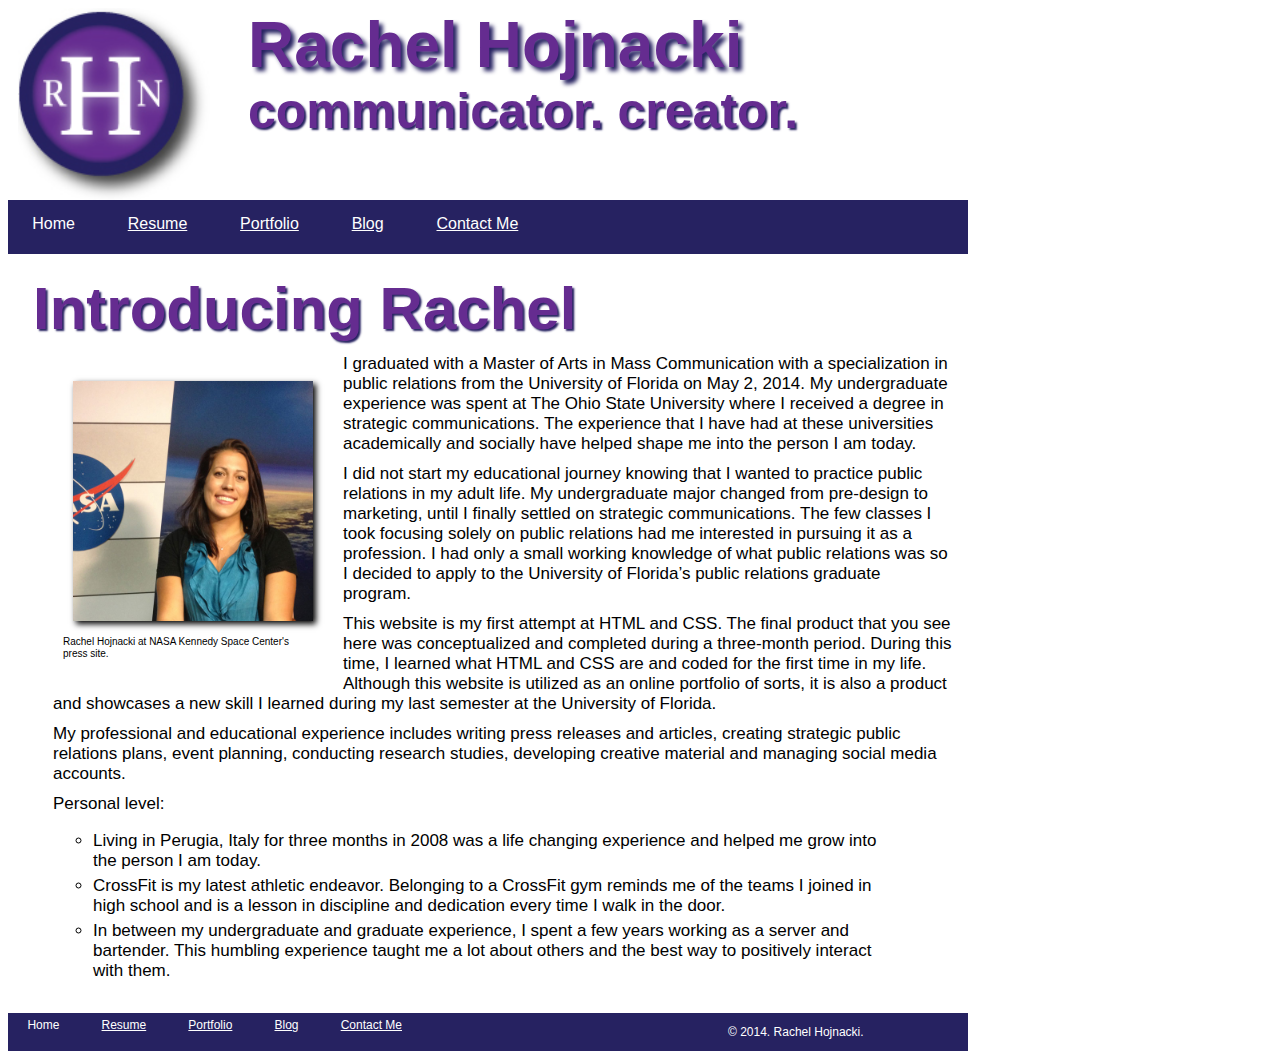
==== index.html @ 38aa1168 "updated descriptions and checked grammar" ====
<!DOCTYPE html>
<html>

    <head>
        <title>Rachel Hojnacki</title>
        <link rel="stylesheet" href="css/base.css"/>
        <meta charset="UTF-8">
        <meta name="author" content="Rachel Hojnacki">
    </head>

    <body id="wrapper">
<!--The header starts here-->        
        <header>
            <img class = "left" src="img/rhlogo.jpg" alt="RH Personal Logo" title="Rachel Hojnacki's Personal Logo"/>
            <h1 class= "right">Rachel Hojnacki</h1>
            <h2 class= "right">communicator. creator.</h2>
            
    <nav class = "left">
            <ul class= "headernav">
                <li>Home</li>
                <li><a href="resume.html">Resume</a></li>
                <li><a href="portfolio.html">Portfolio</a></li>
                <li><a href="blog.html">Blog</a></li>
                
                <li><a href="contact.html">Contact Me</a></li>
            </ul>
        </nav>
            
        </header>

<!--The body of the page starts here-->       
        
        <article class="left">
     <!--I was unsure wheter or not to change to h1 in different divs or to do h1-h6 throughout the entire page, in class we were told to do h1-h6 throughout the entire document but in the lab videos we were told we could do a new h1 in each container-->       
            <h1>Introducing Rachel</h1>
            <figure class="left">
            <img src="img/rhheadshot.jpg" alt="Rachel Hojnacki" title="Picture of Rachel Hojnacki"/>
            <figcaption>Rachel Hojnacki at NASA Kennedy Space Center's press site.</figcaption>
                
                </figure>
            <p>I graduated with a Master of Arts in Mass Communication with a specialization in public relations from the University of Florida on May 2, 2014. My undergraduate experience was spent at The Ohio State University where I received a degree in strategic communications. The experience that I have had at these universities academically and socially have helped shape me into the person I am today.</p>

<p>I did not start my educational journey knowing that I wanted to practice public relations in my adult life. My undergraduate major changed from pre-design to marketing, until I finally settled on strategic communications. The few classes I took focusing solely on public relations had me interested in pursuing it as a profession. I had only a small working knowledge of what public relations was so I decided to apply to the University of Florida’s public relations graduate program.</p>

<p>This website is my first attempt at HTML and CSS. The final product that you see here was conceptualized and completed during a three-month period. During this time, I learned what HTML and CSS are and coded for the first time in my life. Although this website is utilized as an online portfolio of sorts, it is also a product and showcases a new skill I learned during my last semester at the University of Florida.</p>
            
<p>My professional and educational experience includes writing press releases and articles, creating strategic public relations plans, event planning, conducting research studies, developing creative material and managing social media accounts.</p>

<p>Personal level:  
            </p>

<ul>
    <li class="bullet">Living in Perugia, Italy for three months in 2008 was a life changing experience and helped me grow into the person I am today. 
    </li>
    <li class="bullet">
    CrossFit is my latest athletic endeavor. Belonging to a CrossFit gym reminds me of the teams I joined in high school and is a lesson in discipline and dedication every time I walk in the door. 
    </li>
    <li class= "bullet">In between my undergraduate and graduate experience, I spent a few years working as a server and bartender. This humbling experience taught me a lot about others and the best way to positively interact with them. 
    </li>        
            
            </ul>            
            
    
        </article>
<!--The footer starts here-->        
    <footer class="left">
            <nav class = "left">
                <ul>
                    <li>Home</li>
                    <li><a href="resume.html">Resume</a></li>
                    <li><a href="portfolio.html">Portfolio</a></li>
                    <li><a href="blog.html">Blog</a></li>
                    <li><a href="contact.html">Contact Me</a></li>
                </ul>
            </nav>
            <p class = "right" id="copyright">&copy; 2014. Rachel Hojnacki.</p>
        </footer>
        
    </body>
    
</html>
---- css/base.css ----
/*Layout Rules*/

#wrapper {
max-width: 960px;
}

header h1, header h2 {
    margin-top: 0px;
    margin-bottom: 0px;
    width: 75%;
}

nav {
    width: 100%;
}

nav ul {
    list-style-type: none;
    margin-top: 5px; 
    padding: 0;
}

nav li{
    display:inline;
    margin: 0 2% 0 2%; /*TRouBLe*/
    padding: 5px;
}


.bullet {
    list-style-type:circle;
}

article h1, article h2, article h3{
float:left;
width: 100%;
padding: 10px 0px 10px 5px; /*TRouBLe*/
margin: 5px 5px 10px 5px; /*TRouBLe*/
}

article{
    padding: 10px;
    margin: 5px;
    width: 100%;
}

article p{
margin: 10px 30px 0px 30px /*TRouBLe*/
}

article li{
    list-style-type: none;
    margin: 0px 100px 5px 30px; /*TRouBLe*/
    padding: 0;
}

aside {
width: 30%;
}

footer {
    width: 100%;  
}

footer nav{
    width: 75%;
}

footer p{
    width: 25%;
}

ul.picture{
width: 80%; 
padding-left: 260px;
padding-top: 20px;   
}

/*Font and Background Color Rules*/
body {
    font-family:"Century Gothic", "Avante Garde", sans-serif;
    font-size: 100%;
}

.bold {
font-weight:800;
font-size: 25px;
    
}

.italics{
font-style: italic;
font-weight:600;    
}

header h1 {
    font-size: 4em;
    color: #652C90;
    background-color: #ffffff;
    text-shadow: 4px 4px 4px #262261;
}

header h2 {
    font-size: 50px;
    font-weight: 600;
    color: #652C90;
    text-shadow: 2px 2px 2px #262261;
}

header nav{
    padding: 10px 0px 5px 0px; /*TRouBLe*/
    background-color: #262261;
}

article h1{
    font-size: 60px;
    line-height: 50px;
    color: #652C90;
    text-shadow: 2px 2px 2px #262261;
}

article h2{
    font-size: 40px;
    color: #262261;       
}

article h3{
    font-size: 25px;
    color: #652C90;
}

article{
    font-size: 17px;
    line-height: 20px;
    color: #000000;
}


footer{ 
    background: #262261;
    font-size: 12px;
}

footer p, nav a, nav li {
    color: #ffffff
}

/*Link Rules*/

nav a:hover{
background-color: #652C90;
}

/*Image Rules*/

header img {
    margin: 0 1% 0 1%;
    width: 20%;
    float: left;
}

figure{
width: 25%;
}

article img{
    margin: 10px;
    width: 100%;
    box-shadow: 3px 3px 6px #000000;
}

figure.small {
width: 75%;
float: left;
}

figure.blog {
width: 75%; 
float: none;    
}

figcaption {
font-size: 10px;
line-height:12px;
}

ul img {
    width: 5%;
    margin:0;
}

.right{
float:right;
}

.left{
float: left;
}

/*Multidevice rules*/
/*iPad or Tablet*/
@media only screen and (max-width:775px){

header h1{
font-size: 3em;}

header h2, article h1{
font-size: 2em;}
    
nav{
font-size: 1em;}
    
article h2{
font-size: 1.6em;}
    
.bold{
font-size: 1.4em;} 

/*layout rules*/    
aside{
width: 100%;}    

aside img{
width: 60%;}
    
ul.picture{
width: 100%;
margin: 0px;
padding: 0px;
float: left;}      
}

/*iphone or smartphone landscape*/
@media only screen (max-width:480px){
/*font rules*/    
header h1 {
font-size: 2.4em;
 text-shadow: 3px 3px 3px #262261;}

header h2, article h1{
font-size: 1.8em;}    

header nav{
font-size: .7em;}   
    
article {
font-size: .9em;}   

article h2{
font-size: 1.4em;}    

.bold{
font-size: 1.2em;}  
    
/*layout rules*/    
aside{
width: 100%;}    

aside img{
width: 60%;}
    
ul.picture{
width: 100%;
margin: 0px;
padding: 0px;
float: left;}    
}
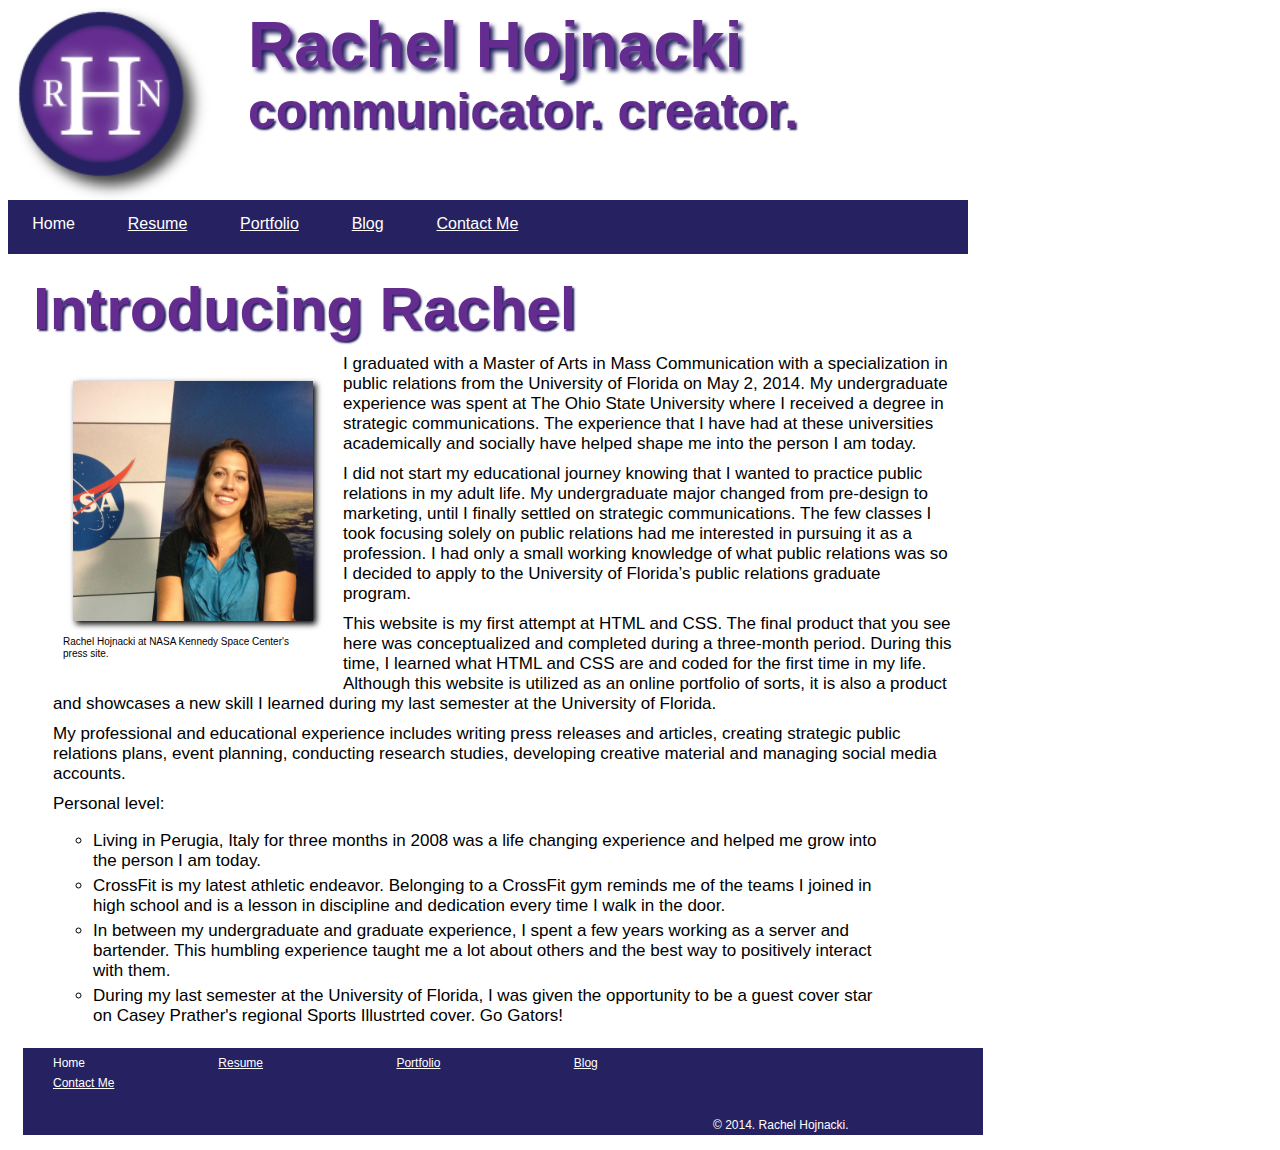
==== commit 9677c52b: "idk what this is" ====
--- a/index.html
+++ b/index.html
@@ -46,10 +46,12 @@
             
 <p>My professional and educational experience includes writing press releases and articles, creating strategic public relations plans, event planning, conducting research studies, developing creative material and managing social media accounts.</p>
 
+            
+            
 <p>Personal level:  
             </p>
 
-<ul>
+<ul class="left">
     <li class="bullet">Living in Perugia, Italy for three months in 2008 was a life changing experience and helped me grow into the person I am today. 
     </li>
     <li class="bullet">
@@ -57,11 +59,13 @@
     </li>
     <li class= "bullet">In between my undergraduate and graduate experience, I spent a few years working as a server and bartender. This humbling experience taught me a lot about others and the best way to positively interact with them. 
     </li>        
-            
-            </ul>            
-            
-    
-        </article>
+    <li class="bullet">During my last semester at the University of Florida, I was given the opportunity to be a guest cover star on Casey Prather's regional Sports Illustrted cover. Go Gators!</li>        
+            </ul> 
+           <!--<figure class=sport>
+            <img src="img/sportsillustrated.jpg" alt="http://sportsillustrated.cnn.com/magazine/photos/1401/si-covers-2014/23/" title="Sports Illustrated Cover 2014"/>
+    <figcaption>Source: http://sportsillustrated.cnn.com/magazine/photos/1401/si-covers-2014/23/</figcaption>
+            </figure> 
+        </article>-->
 <!--The footer starts here-->        
     <footer class="left">
             <nav class = "left">
--- a/css/base.css
+++ b/css/base.css
@@ -29,6 +29,7 @@
 
 .bullet {
     list-style-type:circle;
+    float: left;
 }
 
 article h1, article h2, article h3{
@@ -54,6 +55,10 @@
     padding: 0;
 }
 
+aside.index{
+width: 50%;
+float: right;
+}
 aside {
 width: 30%;
 }
@@ -163,6 +168,7 @@
 width: 25%;
 }
 
+
 article img{
     margin: 10px;
     width: 100%;
@@ -196,6 +202,7 @@
 .left{
 float: left;
 }
+
 
 /*Multidevice rules*/
 /*iPad or Tablet*/
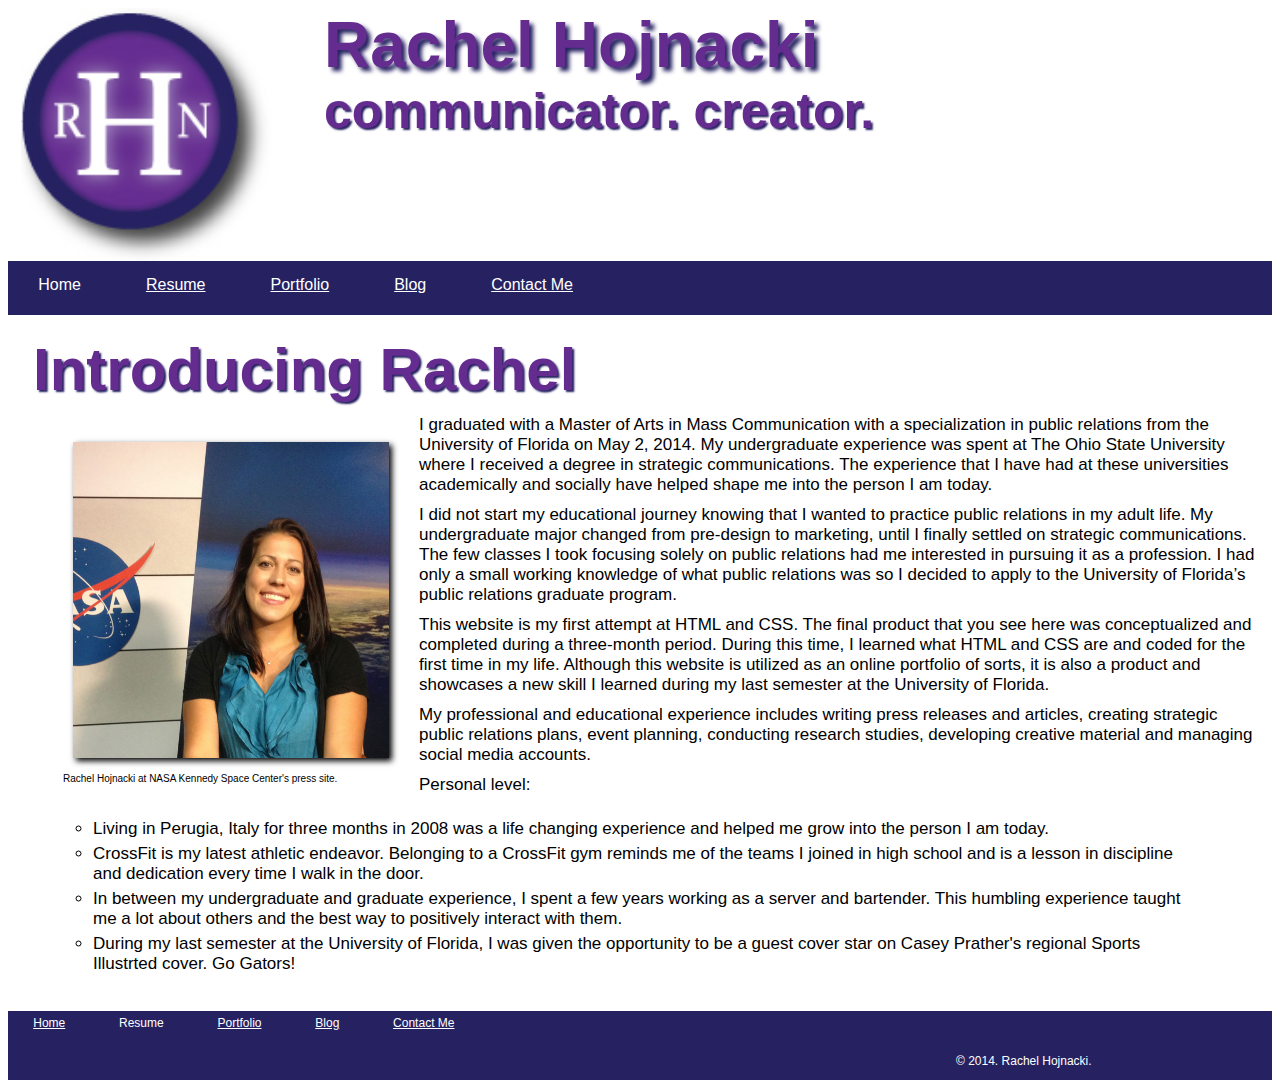
==== commit 00cf344d: "finally fixed it" ====
--- a/index.html
+++ b/index.html
@@ -66,20 +66,20 @@
     <figcaption>Source: http://sportsillustrated.cnn.com/magazine/photos/1401/si-covers-2014/23/</figcaption>
             </figure> 
         </article>-->
-<!--The footer starts here-->        
-    <footer class="left">
+<!--The footer starts here-->
+        </article>    
+    <footer class = "left">
             <nav class = "left">
                 <ul>
-                    <li>Home</li>
-                    <li><a href="resume.html">Resume</a></li>
+                    <li><a href="index.html">Home</a></li>
+                    <li>Resume</li>
                     <li><a href="portfolio.html">Portfolio</a></li>
                     <li><a href="blog.html">Blog</a></li>
                     <li><a href="contact.html">Contact Me</a></li>
                 </ul>
             </nav>
-            <p class = "right" id="copyright">&copy; 2014. Rachel Hojnacki.</p>
+            <p class= "right" id="copyright">&copy; 2014. Rachel Hojnacki.</p>
         </footer>
-        
     </body>
     
 </html>    
--- a/css/base.css
+++ b/css/base.css
@@ -1,7 +1,7 @@
 /*Layout Rules*/
 
 #wrapper {
-max-width: 960px;
+max-width: 100%;
 }
 
 header h1, header h2 {
@@ -26,10 +26,12 @@
     padding: 5px;
 }
 
+footer nav{
+
+}
 
 .bullet {
     list-style-type:circle;
-    float: left;
 }
 
 article h1, article h2, article h3{
@@ -59,21 +61,20 @@
 width: 50%;
 float: right;
 }
+
 aside {
 width: 30%;
 }
 
-footer {
-    width: 100%;  
-}
-
 footer nav{
-    width: 75%;
+    width: 80%;
+   
 }
 
 footer p{
     width: 25%;
 }
+
 
 ul.picture{
 width: 80%; 
@@ -81,16 +82,20 @@
 padding-top: 20px;   
 }
 
+footer{
+width: 100%;
+}
+
+
 /*Font and Background Color Rules*/
 body {
-    font-family:"Century Gothic", "Avante Garde", sans-serif;
-    font-size: 100%;
+font-family:"Century Gothic", "Avante Garde", sans-serif;
+font-size: 100%;
 }
 
 .bold {
 font-weight:800;
-font-size: 25px;
-    
+font-size: 25px; 
 }
 
 .italics{
@@ -139,7 +144,6 @@
     line-height: 20px;
     color: #000000;
 }
-
 
 footer{ 
     background: #262261;
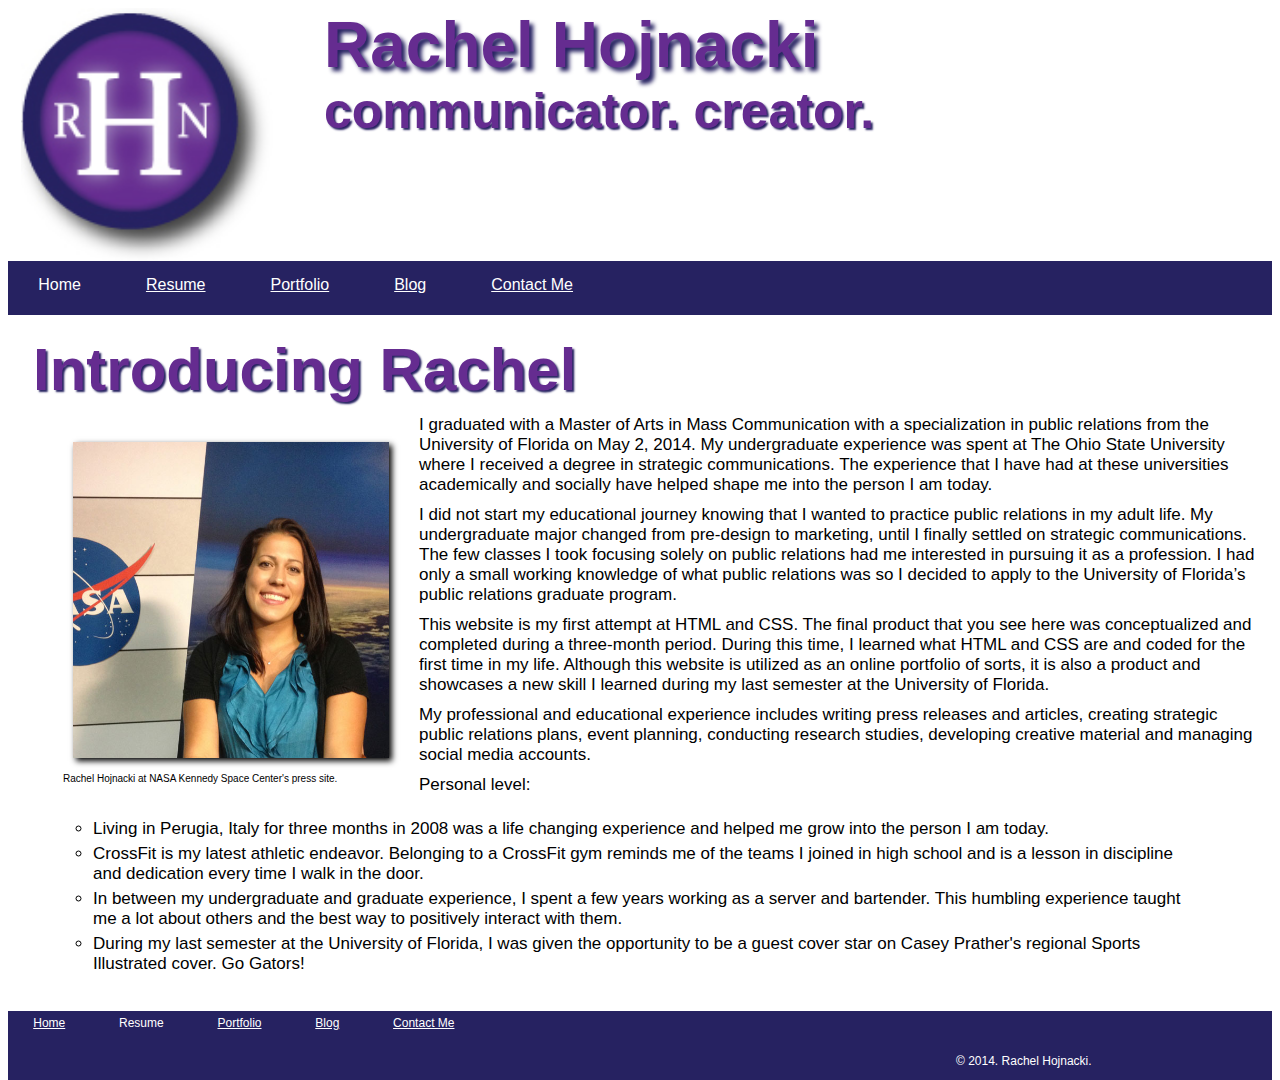
==== commit cc5c7e10: "spelling error" ====
--- a/index.html
+++ b/index.html
@@ -59,7 +59,7 @@
     </li>
     <li class= "bullet">In between my undergraduate and graduate experience, I spent a few years working as a server and bartender. This humbling experience taught me a lot about others and the best way to positively interact with them. 
     </li>        
-    <li class="bullet">During my last semester at the University of Florida, I was given the opportunity to be a guest cover star on Casey Prather's regional Sports Illustrted cover. Go Gators!</li>        
+    <li class="bullet">During my last semester at the University of Florida, I was given the opportunity to be a guest cover star on Casey Prather's regional Sports Illustrated cover. Go Gators!</li>        
             </ul> 
            <!--<figure class=sport>
             <img src="img/sportsillustrated.jpg" alt="http://sportsillustrated.cnn.com/magazine/photos/1401/si-covers-2014/23/" title="Sports Illustrated Cover 2014"/>
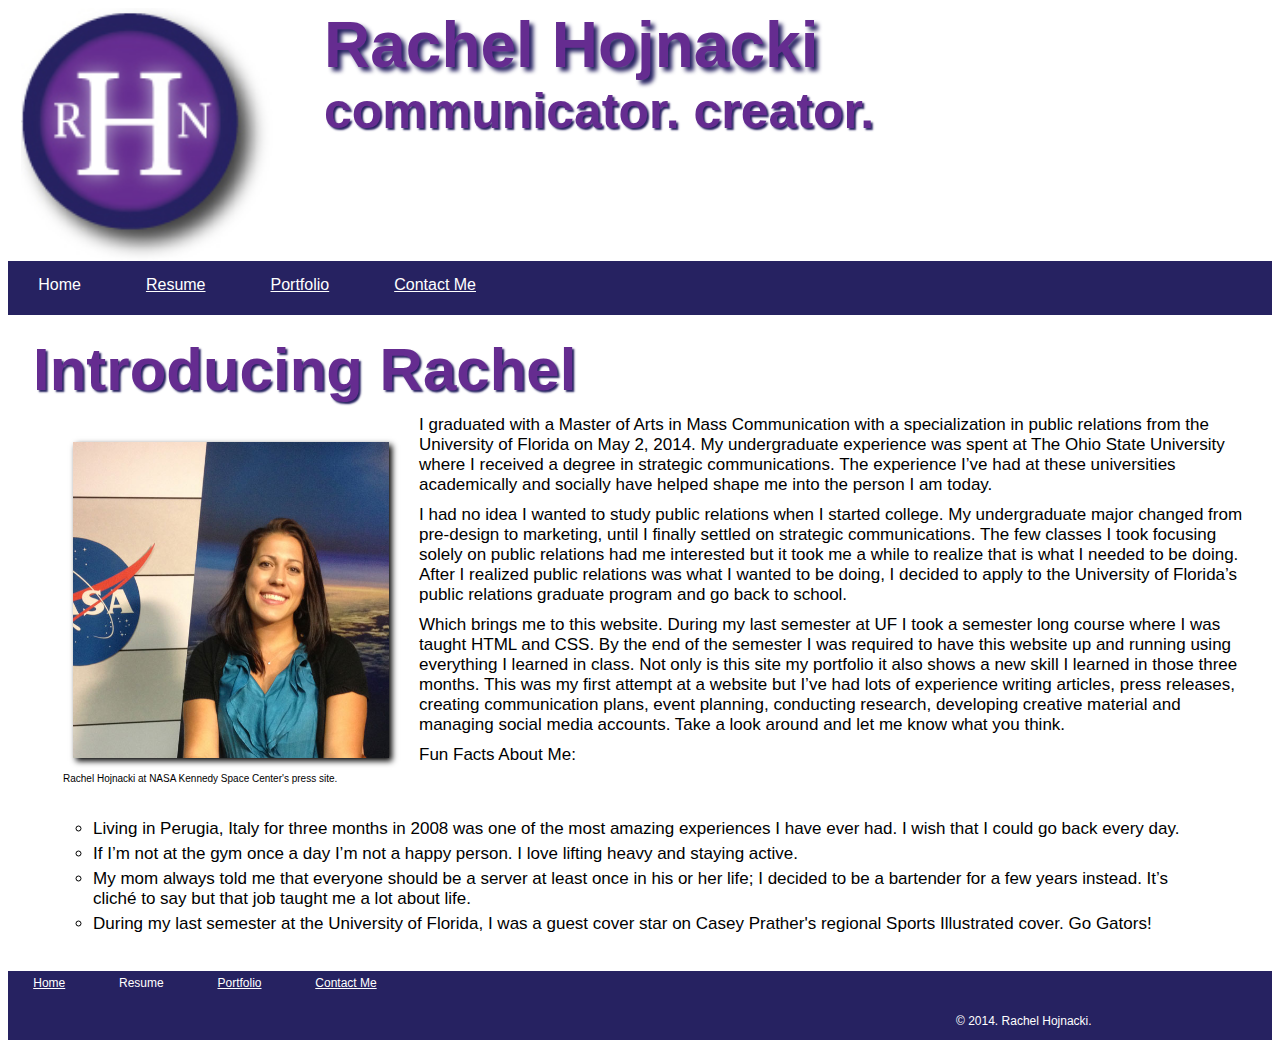
==== commit c6184460: "Added Kwikturn, updated resume, fixed copy" ====
--- a/index.html
+++ b/index.html
@@ -20,7 +20,7 @@
                 <li>Home</li>
                 <li><a href="resume.html">Resume</a></li>
                 <li><a href="portfolio.html">Portfolio</a></li>
-                <li><a href="blog.html">Blog</a></li>
+                  <!--<li><a href="blog.html">Blog</a></li>-->
                 
                 <li><a href="contact.html">Contact Me</a></li>
             </ul>
@@ -38,28 +38,27 @@
             <figcaption>Rachel Hojnacki at NASA Kennedy Space Center's press site.</figcaption>
                 
                 </figure>
-            <p>I graduated with a Master of Arts in Mass Communication with a specialization in public relations from the University of Florida on May 2, 2014. My undergraduate experience was spent at The Ohio State University where I received a degree in strategic communications. The experience that I have had at these universities academically and socially have helped shape me into the person I am today.</p>
+            <p>I graduated with a Master of Arts in Mass Communication with a specialization in public relations from the University of Florida on May 2, 2014. My undergraduate experience was spent at The Ohio State University where I received a degree in strategic communications. The experience I’ve had at these universities academically and socially have helped shape me into the person I am today.</p>
 
-<p>I did not start my educational journey knowing that I wanted to practice public relations in my adult life. My undergraduate major changed from pre-design to marketing, until I finally settled on strategic communications. The few classes I took focusing solely on public relations had me interested in pursuing it as a profession. I had only a small working knowledge of what public relations was so I decided to apply to the University of Florida’s public relations graduate program.</p>
+<p>I had no idea I wanted to study public relations when I started college. My undergraduate major changed from pre-design to marketing, until I finally settled on strategic communications. The few classes I took focusing solely on public relations had me interested but it took me a while to realize that is what I needed to be doing. After I realized public relations was what I wanted to be doing, I decided to apply to the University of Florida’s public relations graduate program and go back to school.</p>
 
-<p>This website is my first attempt at HTML and CSS. The final product that you see here was conceptualized and completed during a three-month period. During this time, I learned what HTML and CSS are and coded for the first time in my life. Although this website is utilized as an online portfolio of sorts, it is also a product and showcases a new skill I learned during my last semester at the University of Florida.</p>
+<p>Which brings me to this website. During my last semester at UF I took a semester long course where I was taught HTML and CSS. By the end of the semester I was required to have this website up and running using everything I learned in class. Not only is this site my portfolio it also shows a new skill I learned in those three months. This was my first attempt at a website but I’ve had lots of experience writing articles, press releases, creating communication plans, event planning, conducting research, developing creative material and managing social media accounts. Take a look around and let me know what you think. </p>
             
-<p>My professional and educational experience includes writing press releases and articles, creating strategic public relations plans, event planning, conducting research studies, developing creative material and managing social media accounts.</p>
 
             
             
-<p>Personal level:  
+<p>Fun Facts About Me:  
             </p>
 
 <ul class="left">
-    <li class="bullet">Living in Perugia, Italy for three months in 2008 was a life changing experience and helped me grow into the person I am today. 
+    <li class="bullet">Living in Perugia, Italy for three months in 2008 was one of the most amazing experiences I have ever had. I wish that I could go back every day.
     </li>
     <li class="bullet">
-    CrossFit is my latest athletic endeavor. Belonging to a CrossFit gym reminds me of the teams I joined in high school and is a lesson in discipline and dedication every time I walk in the door. 
+If I’m not at the gym once a day I’m not a happy person. I love lifting heavy and staying active. 
     </li>
-    <li class= "bullet">In between my undergraduate and graduate experience, I spent a few years working as a server and bartender. This humbling experience taught me a lot about others and the best way to positively interact with them. 
+    <li class= "bullet">My mom always told me that everyone should be a server at least once in his or her life; I decided to be a bartender for a few years instead. It’s cliché to say but that job taught me a lot about life. 
     </li>        
-    <li class="bullet">During my last semester at the University of Florida, I was given the opportunity to be a guest cover star on Casey Prather's regional Sports Illustrated cover. Go Gators!</li>        
+    <li class="bullet">During my last semester at the University of Florida, I was a guest cover star on Casey Prather's regional Sports Illustrated cover. Go Gators!</li>        
             </ul> 
            <!--<figure class=sport>
             <img src="img/sportsillustrated.jpg" alt="http://sportsillustrated.cnn.com/magazine/photos/1401/si-covers-2014/23/" title="Sports Illustrated Cover 2014"/>
@@ -74,7 +73,7 @@
                     <li><a href="index.html">Home</a></li>
                     <li>Resume</li>
                     <li><a href="portfolio.html">Portfolio</a></li>
-                    <li><a href="blog.html">Blog</a></li>
+                    <!--<li><a href="blog.html">Blog</a></li>-->
                     <li><a href="contact.html">Contact Me</a></li>
                 </ul>
             </nav>
--- a/css/base.css
+++ b/css/base.css
@@ -207,22 +207,26 @@
 float: left;
 }
 
-
 /*Multidevice rules*/
 /*iPad or Tablet*/
 @media only screen and (max-width:775px){
 
+
 header h1{
 font-size: 3em;}
 
-header h2, article h1{
+header h2 {
+font-size: 2em;} 
+    
+article h1{
 font-size: 2em;}
     
 nav{
 font-size: 1em;}
     
 article h2{
-font-size: 1.6em;}
+font-size: 1.6em;
+}
     
 .bold{
 font-size: 1.4em;} 
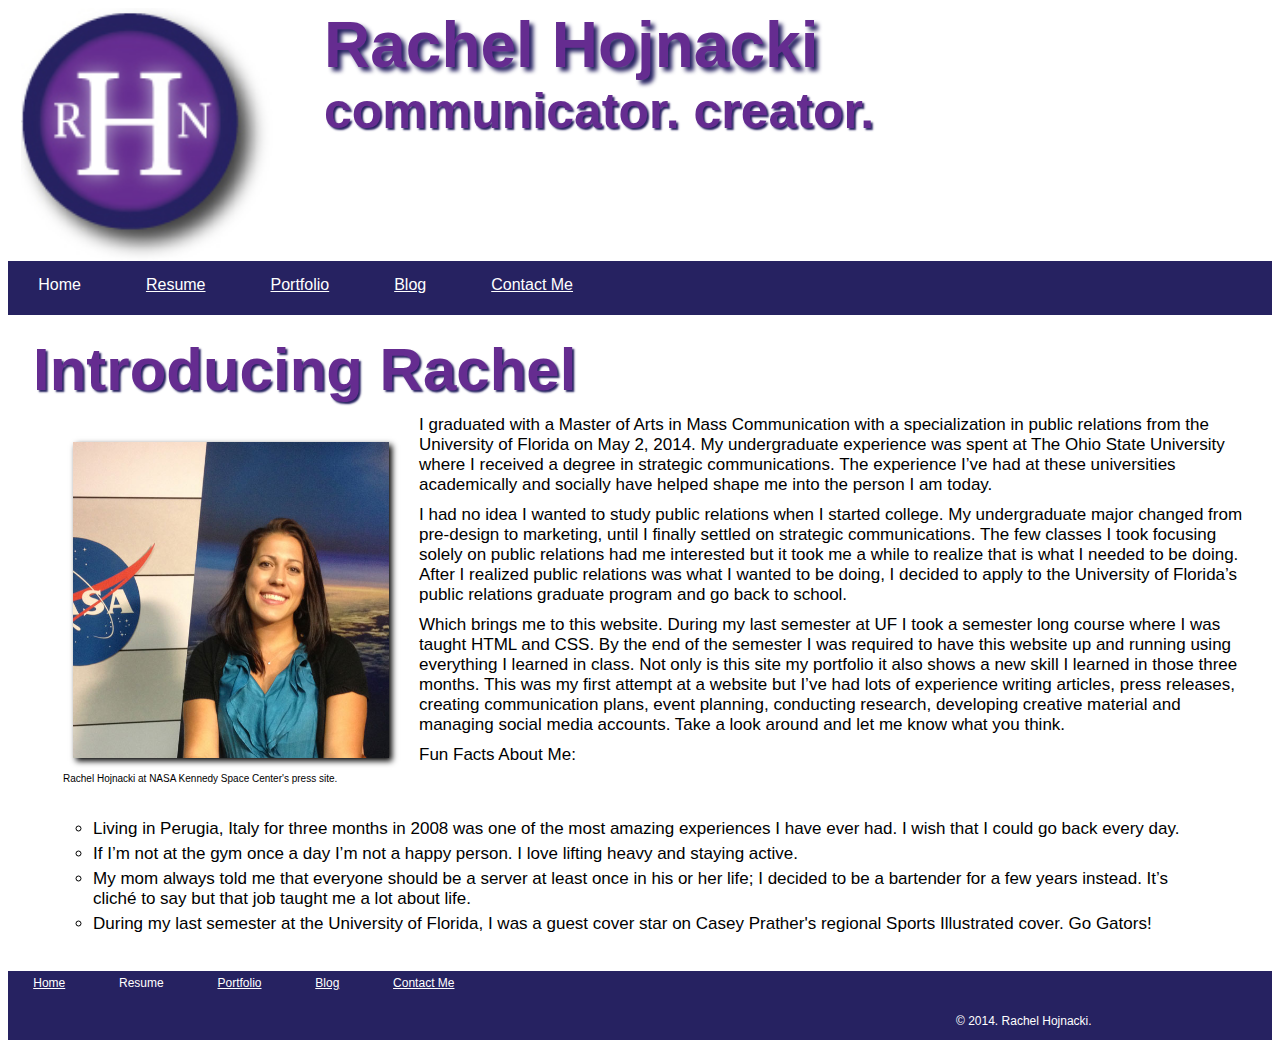
==== commit e0f35c7b: "changed blog link to wordpress" ====
--- a/index.html
+++ b/index.html
@@ -20,7 +20,7 @@
                 <li>Home</li>
                 <li><a href="resume.html">Resume</a></li>
                 <li><a href="portfolio.html">Portfolio</a></li>
-                  <!--<li><a href="blog.html">Blog</a></li>-->
+                  <li><a href="http://www.loveofmedia.wordpress.com" target="_blank"title="blog">Blog</a></li>
                 
                 <li><a href="contact.html">Contact Me</a></li>
             </ul>
@@ -73,7 +73,7 @@
                     <li><a href="index.html">Home</a></li>
                     <li>Resume</li>
                     <li><a href="portfolio.html">Portfolio</a></li>
-                    <!--<li><a href="blog.html">Blog</a></li>-->
+                    <li><a href="http://wwww.loveofmedia.wordpress.com" target="_blank" title="Blog">Blog</a></li>
                     <li><a href="contact.html">Contact Me</a></li>
                 </ul>
             </nav>
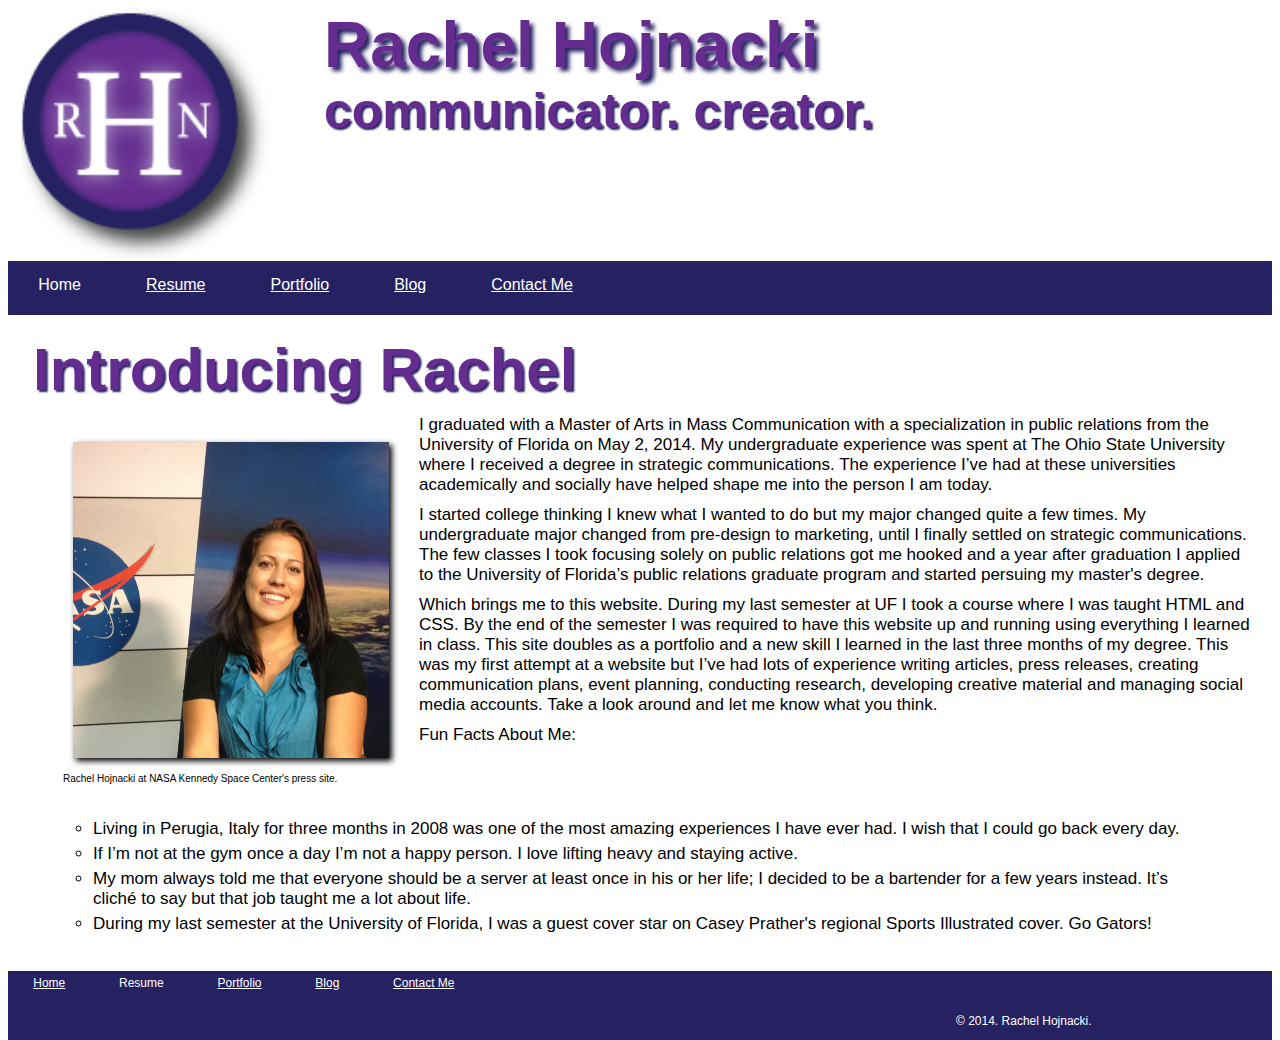
==== commit ce74eb87: "edit home" ====
--- a/index.html
+++ b/index.html
@@ -40,9 +40,9 @@
                 </figure>
             <p>I graduated with a Master of Arts in Mass Communication with a specialization in public relations from the University of Florida on May 2, 2014. My undergraduate experience was spent at The Ohio State University where I received a degree in strategic communications. The experience I’ve had at these universities academically and socially have helped shape me into the person I am today.</p>
 
-<p>I had no idea I wanted to study public relations when I started college. My undergraduate major changed from pre-design to marketing, until I finally settled on strategic communications. The few classes I took focusing solely on public relations had me interested but it took me a while to realize that is what I needed to be doing. After I realized public relations was what I wanted to be doing, I decided to apply to the University of Florida’s public relations graduate program and go back to school.</p>
+<p>I started college thinking I knew what I wanted to do but my major changed quite a few times. My undergraduate major changed from pre-design to marketing, until I finally settled on strategic communications. The few classes I took focusing solely on public relations got me hooked and a year after graduation I applied to the University of Florida’s public relations graduate program and started persuing my master's degree.</p>
 
-<p>Which brings me to this website. During my last semester at UF I took a semester long course where I was taught HTML and CSS. By the end of the semester I was required to have this website up and running using everything I learned in class. Not only is this site my portfolio it also shows a new skill I learned in those three months. This was my first attempt at a website but I’ve had lots of experience writing articles, press releases, creating communication plans, event planning, conducting research, developing creative material and managing social media accounts. Take a look around and let me know what you think. </p>
+<p>Which brings me to this website. During my last semester at UF I took a course where I was taught HTML and CSS. By the end of the semester I was required to have this website up and running using everything I learned in class. This site doubles as a portfolio and a new skill I learned in the last three months of my degree. This was my first attempt at a website but I’ve had lots of experience writing articles, press releases, creating communication plans, event planning, conducting research, developing creative material and managing social media accounts. Take a look around and let me know what you think. </p>
             
 
             
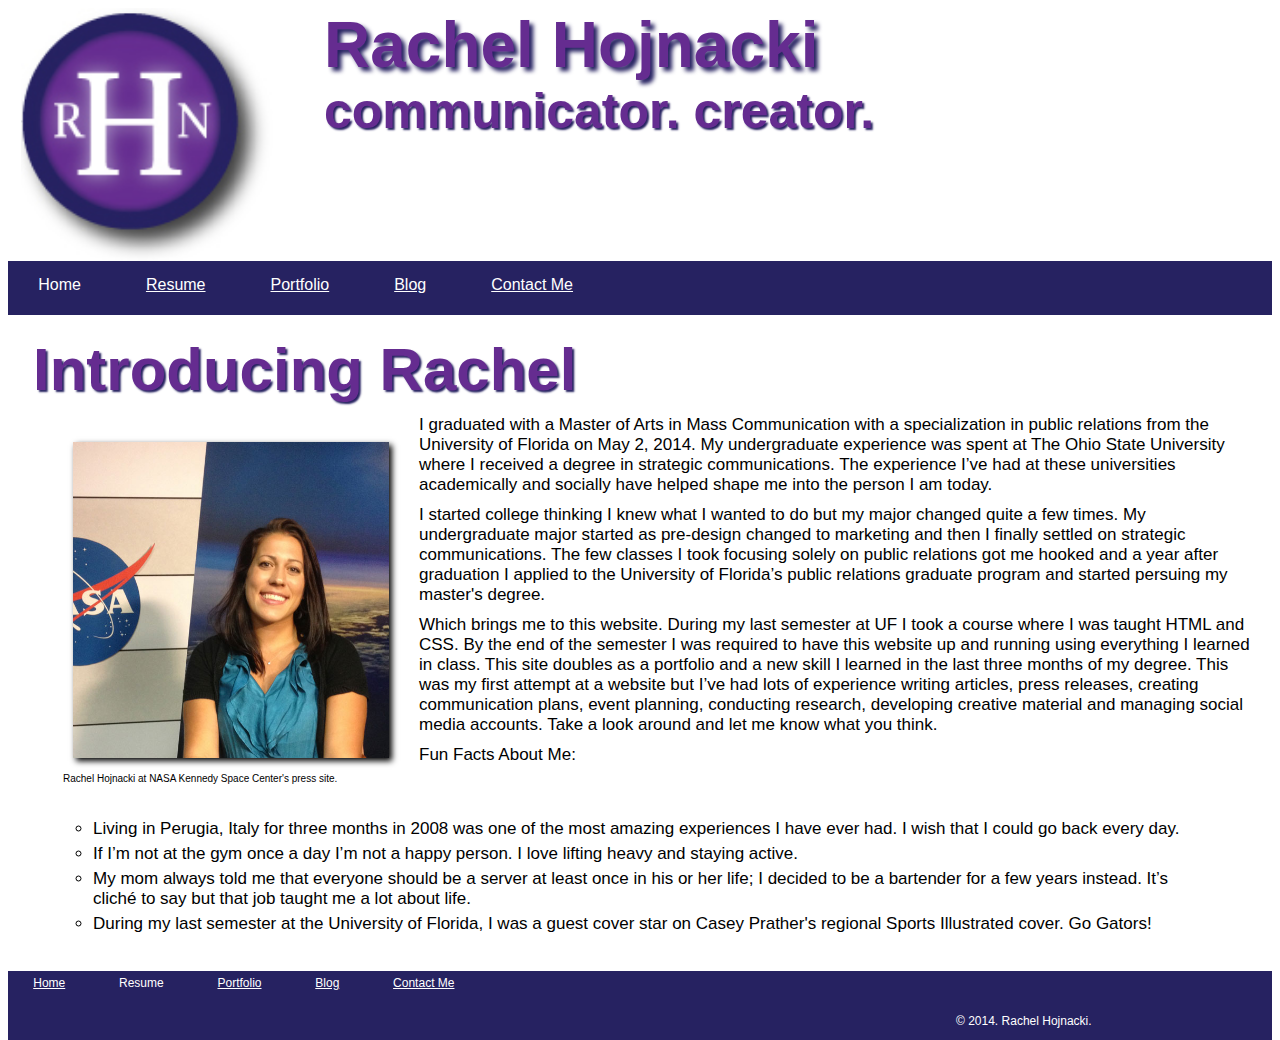
==== commit 4043a487: "yeah" ====
--- a/index.html
+++ b/index.html
@@ -40,7 +40,7 @@
                 </figure>
             <p>I graduated with a Master of Arts in Mass Communication with a specialization in public relations from the University of Florida on May 2, 2014. My undergraduate experience was spent at The Ohio State University where I received a degree in strategic communications. The experience I’ve had at these universities academically and socially have helped shape me into the person I am today.</p>
 
-<p>I started college thinking I knew what I wanted to do but my major changed quite a few times. My undergraduate major changed from pre-design to marketing, until I finally settled on strategic communications. The few classes I took focusing solely on public relations got me hooked and a year after graduation I applied to the University of Florida’s public relations graduate program and started persuing my master's degree.</p>
+<p>I started college thinking I knew what I wanted to do but my major changed quite a few times. My undergraduate major started as pre-design changed to marketing and then I finally settled on strategic communications. The few classes I took focusing solely on public relations got me hooked and a year after graduation I applied to the University of Florida’s public relations graduate program and started persuing my master's degree.</p>
 
 <p>Which brings me to this website. During my last semester at UF I took a course where I was taught HTML and CSS. By the end of the semester I was required to have this website up and running using everything I learned in class. This site doubles as a portfolio and a new skill I learned in the last three months of my degree. This was my first attempt at a website but I’ve had lots of experience writing articles, press releases, creating communication plans, event planning, conducting research, developing creative material and managing social media accounts. Take a look around and let me know what you think. </p>
             
